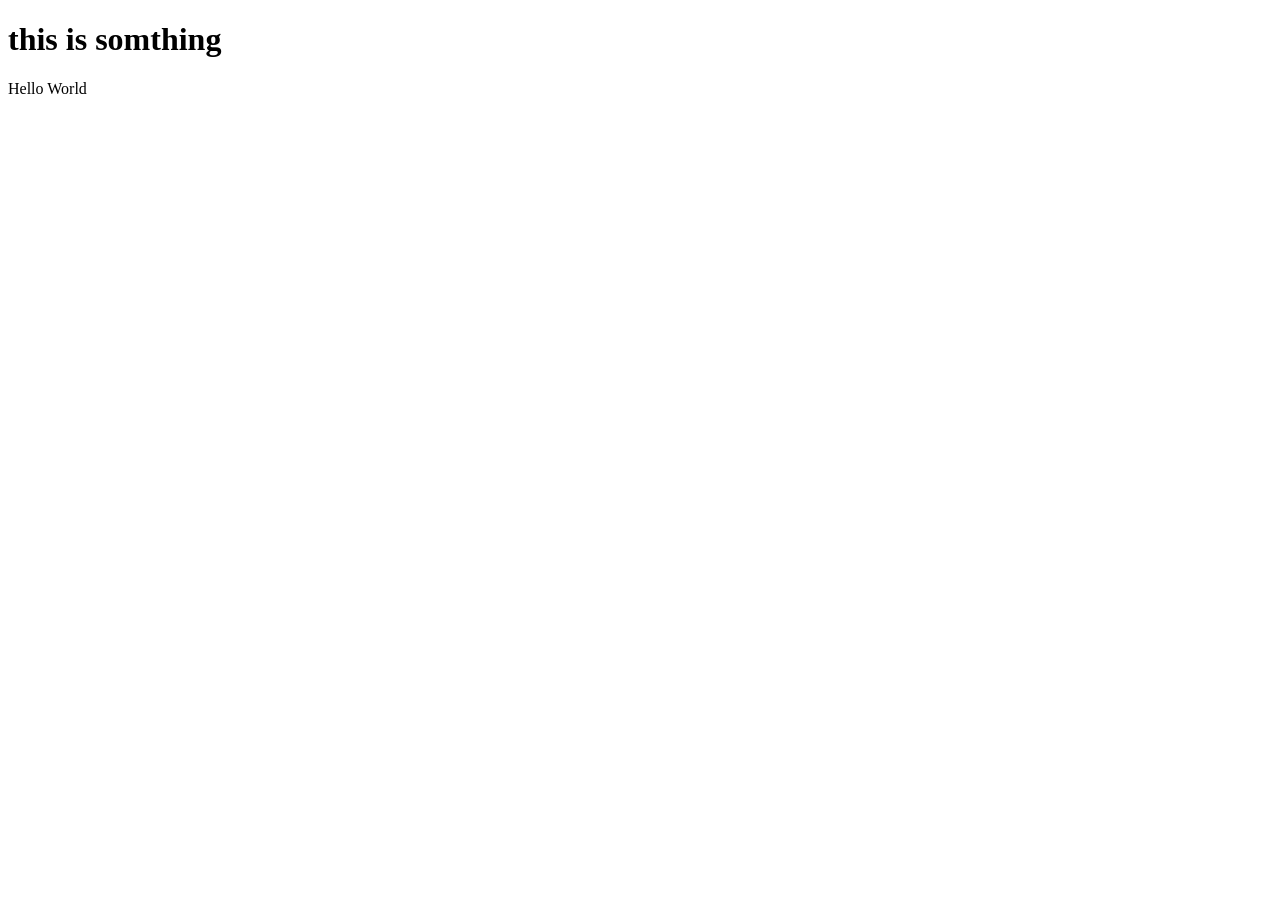
==== index.html @ cded9a6f "ds" ====
<!DOCTYPE html>
<html lang="en">
  <head>
    <meta charset="UTF-8" />
    <meta http-equiv="X-UA-Compatible" content="IE=edge" />
    <meta name="viewport" content="width=device-width, initial-scale=1.0" />
    <title>Document</title>
  </head>
  <body>
    <h1>this is somthing</h1>
    <p>Hello World</p>
  </body>
</html>
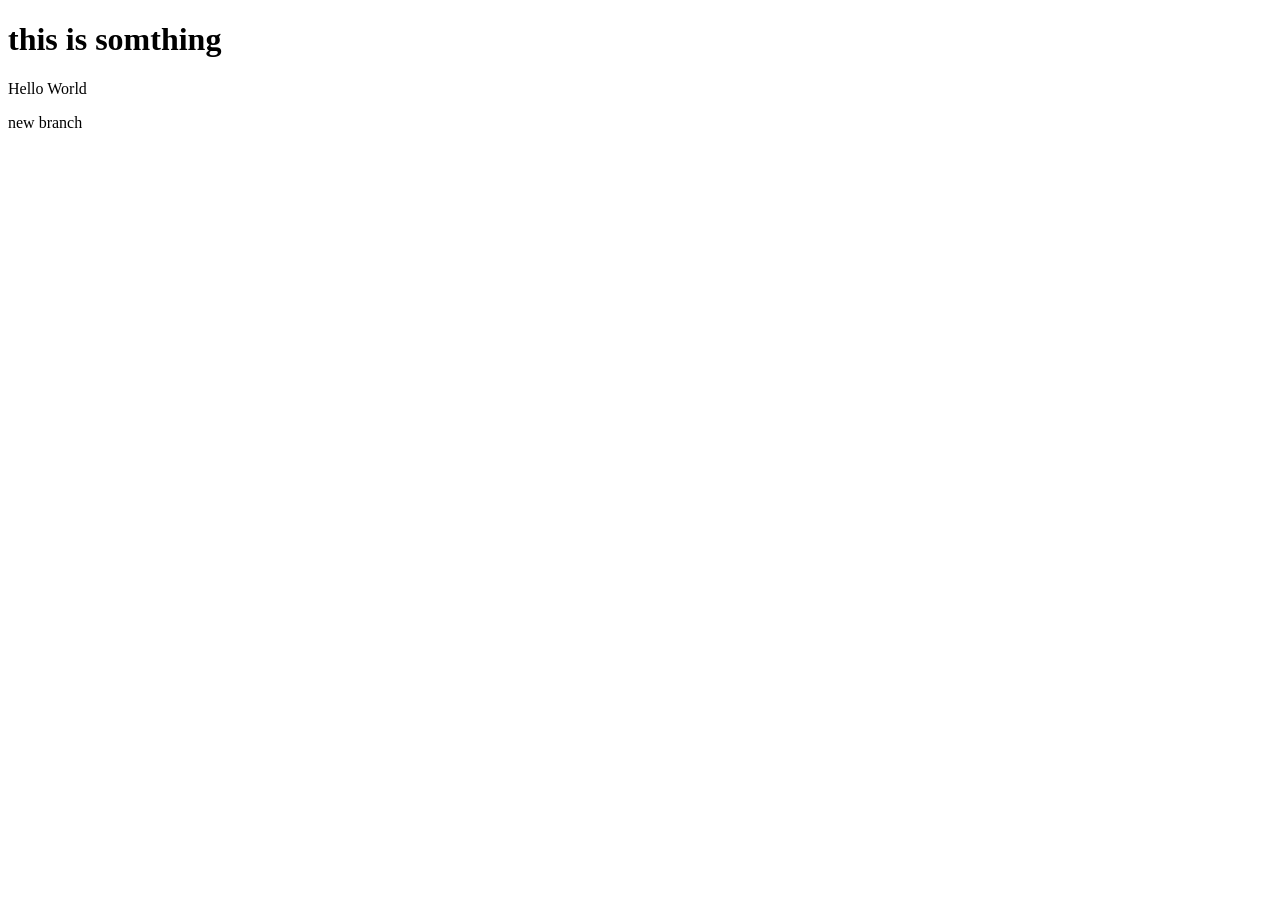
==== commit 6036e378: "new branch" ====
--- a/index.html
+++ b/index.html
@@ -9,5 +9,6 @@
   <body>
     <h1>this is somthing</h1>
     <p>Hello World</p>
+    <div>new branch</div>
   </body>
 </html>
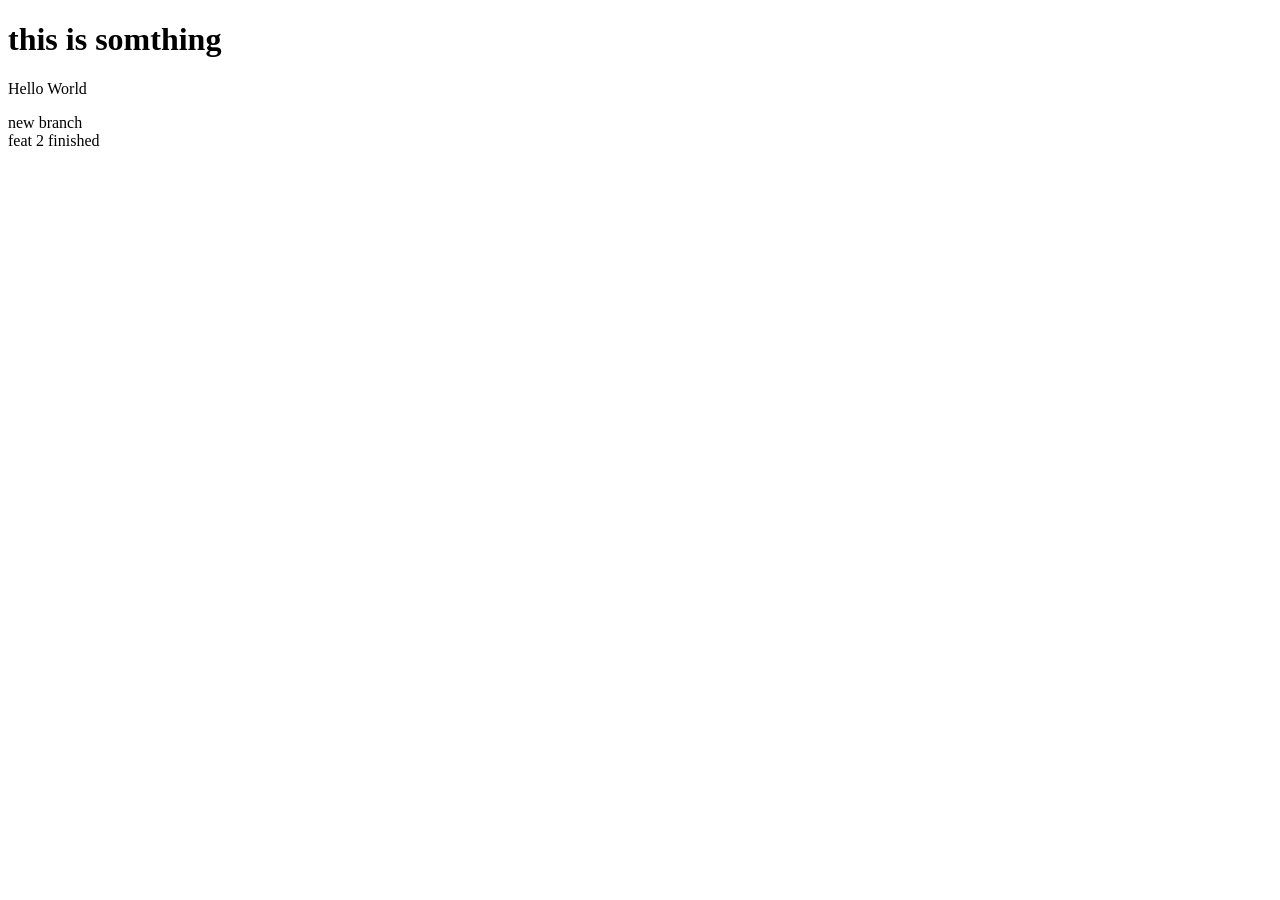
==== commit ba024a3f: "feat 2 modifiyed" ====
--- a/index.html
+++ b/index.html
@@ -10,5 +10,6 @@
     <h1>this is somthing</h1>
     <p>Hello World</p>
     <div>new branch</div>
+    <div>feat 2 finished</div>
   </body>
 </html>
